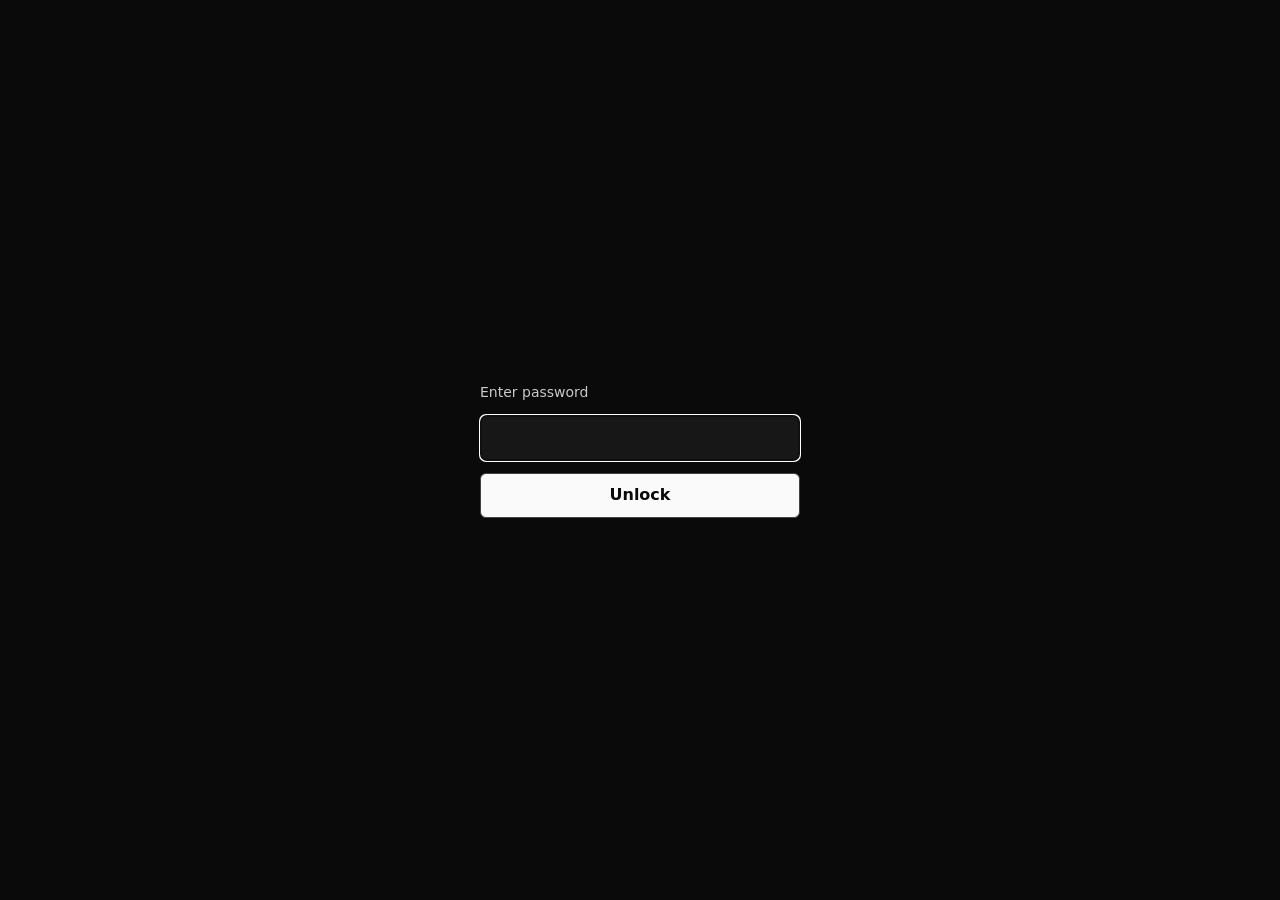
==== index.html @ ee1a4628 "Running version with all features" ====
<!doctype html>
<html lang="en">
  <head>
    <meta charset="UTF-8" />
    <meta name="viewport" content="width=device-width, initial-scale=1.0" />
    <title>FullSpecs — Compare Network Gear Specifications</title>
    <meta name="description" content="Search, browse and compare detailed specifications of Access Points and Routers from Cisco, Aruba, Juniper, Zyxel, Fortinet, Ubiquiti, Omada and more." />
    <meta name="author" content="FullSpecs" />

    <meta property="og:title" content="FullSpecs — Compare Network Gear Specifications" />
    <meta property="og:description" content="Side-by-side specification comparison for enterprise wireless and routing hardware." />
    <meta property="og:type" content="website" />

    <meta name="twitter:card" content="summary_large_image" />
    <script type="application/ld+json">
      {"@context":"https://schema.org","@type":"Organization","name":"FullSpecs","url":"/"}
    </script>
    <script type="module" crossorigin src="/assets/index-yS5Rav6q.js"></script>
    <link rel="stylesheet" crossorigin href="/assets/index-DMtB1wor.css">
  </head>

  <body>
    <div id="root"></div>
  </body>
</html>
---- assets/index-DMtB1wor.css ----
@import"https://fonts.googleapis.com/css2?family=Inter:wght@400;500;600;700&family=JetBrains+Mono:wght@400;500&display=swap";*,:before,:after{--tw-border-spacing-x: 0;--tw-border-spacing-y: 0;--tw-translate-x: 0;--tw-translate-y: 0;--tw-rotate: 0;--tw-skew-x: 0;--tw-skew-y: 0;--tw-scale-x: 1;--tw-scale-y: 1;--tw-pan-x: ;--tw-pan-y: ;--tw-pinch-zoom: ;--tw-scroll-snap-strictness: proximity;--tw-gradient-from-position: ;--tw-gradient-via-position: ;--tw-gradient-to-position: ;--tw-ordinal: ;--tw-slashed-zero: ;--tw-numeric-figure: ;--tw-numeric-spacing: ;--tw-numeric-fraction: ;--tw-ring-inset: ;--tw-ring-offset-width: 0px;--tw-ring-offset-color: #fff;--tw-ring-color: rgb(59 130 246 / .5);--tw-ring-offset-shadow: 0 0 #0000;--tw-ring-shadow: 0 0 #0000;--tw-shadow: 0 0 #0000;--tw-shadow-colored: 0 0 #0000;--tw-blur: ;--tw-brightness: ;--tw-contrast: ;--tw-grayscale: ;--tw-hue-rotate: ;--tw-invert: ;--tw-saturate: ;--tw-sepia: ;--tw-drop-shadow: ;--tw-backdrop-blur: ;--tw-backdrop-brightness: ;--tw-backdrop-contrast: ;--tw-backdrop-grayscale: ;--tw-backdrop-hue-rotate: ;--tw-backdrop-invert: ;--tw-backdrop-opacity: ;--tw-backdrop-saturate: ;--tw-backdrop-sepia: ;--tw-contain-size: ;--tw-contain-layout: ;--tw-contain-paint: ;--tw-contain-style: }::backdrop{--tw-border-spacing-x: 0;--tw-border-spacing-y: 0;--tw-translate-x: 0;--tw-translate-y: 0;--tw-rotate: 0;--tw-skew-x: 0;--tw-skew-y: 0;--tw-scale-x: 1;--tw-scale-y: 1;--tw-pan-x: ;--tw-pan-y: ;--tw-pinch-zoom: ;--tw-scroll-snap-strictness: proximity;--tw-gradient-from-position: ;--tw-gradient-via-position: ;--tw-gradient-to-position: ;--tw-ordinal: ;--tw-slashed-zero: ;--tw-numeric-figure: ;--tw-numeric-spacing: ;--tw-numeric-fraction: ;--tw-ring-inset: ;--tw-ring-offset-width: 0px;--tw-ring-offset-color: #fff;--tw-ring-color: rgb(59 130 246 / .5);--tw-ring-offset-shadow: 0 0 #0000;--tw-ring-shadow: 0 0 #0000;--tw-shadow: 0 0 #0000;--tw-shadow-colored: 0 0 #0000;--tw-blur: ;--tw-brightness: ;--tw-contrast: ;--tw-grayscale: ;--tw-hue-rotate: ;--tw-invert: ;--tw-saturate: ;--tw-sepia: ;--tw-drop-shadow: ;--tw-backdrop-blur: ;--tw-backdrop-brightness: ;--tw-backdrop-contrast: ;--tw-backdrop-grayscale: ;--tw-backdrop-hue-rotate: ;--tw-backdrop-invert: ;--tw-backdrop-opacity: ;--tw-backdrop-saturate: ;--tw-backdrop-sepia: ;--tw-contain-size: ;--tw-contain-layout: ;--tw-contain-paint: ;--tw-contain-style: }*,:before,:after{box-sizing:border-box;border-width:0;border-style:solid;border-color:#e5e7eb}:before,:after{--tw-content: ""}html,:host{line-height:1.5;-webkit-text-size-adjust:100%;-moz-tab-size:4;-o-tab-size:4;tab-size:4;font-family:ui-sans-serif,system-ui,sans-serif,"Apple Color Emoji","Segoe UI Emoji",Segoe UI Symbol,"Noto Color Emoji";font-feature-settings:normal;font-variation-settings:normal;-webkit-tap-highlight-color:transparent}body{margin:0;line-height:inherit}hr{height:0;color:inherit;border-top-width:1px}abbr:where([title]){-webkit-text-decoration:underline dotted;text-decoration:underline dotted}h1,h2,h3,h4,h5,h6{font-size:inherit;font-weight:inherit}a{color:inherit;text-decoration:inherit}b,strong{font-weight:bolder}code,kbd,samp,pre{font-family:ui-monospace,SFMono-Regular,Menlo,Monaco,Consolas,Liberation Mono,Courier New,monospace;font-feature-settings:normal;font-variation-settings:normal;font-size:1em}small{font-size:80%}sub,sup{font-size:75%;line-height:0;position:relative;vertical-align:baseline}sub{bottom:-.25em}sup{top:-.5em}table{text-indent:0;border-color:inherit;border-collapse:collapse}button,input,optgroup,select,textarea{font-family:inherit;font-feature-settings:inherit;font-variation-settings:inherit;font-size:100%;font-weight:inherit;line-height:inherit;letter-spacing:inherit;color:inherit;margin:0;padding:0}button,select{text-transform:none}button,input:where([type=button]),input:where([type=reset]),input:where([type=submit]){-webkit-appearance:button;background-color:transparent;background-image:none}:-moz-focusring{outline:auto}:-moz-ui-invalid{box-shadow:none}progress{vertical-align:baseline}::-webkit-inner-spin-button,::-webkit-outer-spin-button{height:auto}[type=search]{-webkit-appearance:textfield;outline-offset:-2px}::-webkit-search-decoration{-webkit-appearance:none}::-webkit-file-upload-button{-webkit-appearance:button;font:inherit}summary{display:list-item}blockquote,dl,dd,h1,h2,h3,h4,h5,h6,hr,figure,p,pre{margin:0}fieldset{margin:0;padding:0}legend{padding:0}ol,ul,menu{list-style:none;margin:0;padding:0}dialog{padding:0}textarea{resize:vertical}input::-moz-placeholder,textarea::-moz-placeholder{opacity:1;color:#9ca3af}input::placeholder,textarea::placeholder{opacity:1;color:#9ca3af}button,[role=button]{cursor:pointer}:disabled{cursor:default}img,svg,video,canvas,audio,iframe,embed,object{display:block;vertical-align:middle}img,video{max-width:100%;height:auto}[hidden]:where(:not([hidden=until-found])){display:none}:root{--background: 0 0% 100%;--foreground: 222 20% 12%;--card: 0 0% 100%;--card-foreground: 222 20% 12%;--popover: 0 0% 100%;--popover-foreground: 222 20% 12%;--primary: 222 25% 14%;--primary-foreground: 0 0% 100%;--secondary: 220 14% 96%;--secondary-foreground: 222 25% 14%;--muted: 220 14% 96%;--muted-foreground: 220 9% 46%;--accent: 217 91% 60%;--accent-foreground: 0 0% 100%;--success: 152 65% 38%;--warning: 38 92% 50%;--destructive: 0 72% 51%;--destructive-foreground: 0 0% 100%;--border: 220 13% 91%;--input: 220 13% 91%;--ring: 217 91% 60%;--radius: .625rem;--sidebar-background: 0 0% 98%;--sidebar-foreground: 240 5.3% 26.1%;--sidebar-primary: 240 5.9% 10%;--sidebar-primary-foreground: 0 0% 98%;--sidebar-accent: 240 4.8% 95.9%;--sidebar-accent-foreground: 240 5.9% 10%;--sidebar-border: 220 13% 91%;--sidebar-ring: 217 91% 60%}.dark{--background: 222 25% 7%;--foreground: 210 20% 96%;--card: 222 22% 10%;--card-foreground: 210 20% 96%;--popover: 222 22% 10%;--popover-foreground: 210 20% 96%;--primary: 210 20% 96%;--primary-foreground: 222 25% 14%;--secondary: 222 18% 14%;--secondary-foreground: 210 20% 96%;--muted: 222 18% 14%;--muted-foreground: 220 9% 64%;--accent: 217 91% 60%;--accent-foreground: 0 0% 100%;--destructive: 0 62% 45%;--destructive-foreground: 210 20% 96%;--border: 222 18% 18%;--input: 222 18% 18%;--ring: 217 91% 60%;--sidebar-background: 222 22% 10%;--sidebar-foreground: 210 20% 96%;--sidebar-primary: 217 91% 60%;--sidebar-primary-foreground: 0 0% 100%;--sidebar-accent: 222 18% 14%;--sidebar-accent-foreground: 210 20% 96%;--sidebar-border: 222 18% 18%;--sidebar-ring: 217 91% 60%}*{border-color:hsl(var(--border))}html{font-family:Inter,system-ui,-apple-system,sans-serif;-webkit-font-smoothing:antialiased;text-rendering:optimizeLegibility}body{background-color:hsl(var(--background));color:hsl(var(--foreground));font-feature-settings:"cv02","cv03","cv04","cv11"}code,.font-mono{font-family:JetBrains Mono,ui-monospace,SFMono-Regular,monospace}[dir=rtl] .rtl-flip{transform:scaleX(-1)}.sr-only{position:absolute;width:1px;height:1px;padding:0;margin:-1px;overflow:hidden;clip:rect(0,0,0,0);white-space:nowrap;border-width:0}.pointer-events-none{pointer-events:none}.pointer-events-auto{pointer-events:auto}.visible{visibility:visible}.invisible{visibility:hidden}.static{position:static}.fixed{position:fixed}.absolute{position:absolute}.relative{position:relative}.sticky{position:sticky}.inset-0{top:0;right:0;bottom:0;left:0}.inset-x-0{left:0;right:0}.inset-y-0{top:0;bottom:0}.-bottom-12{bottom:-3rem}.-end-1{inset-inline-end:-.25rem}.-left-12{left:-3rem}.-right-12{right:-3rem}.-top-1{top:-.25rem}.-top-12{top:-3rem}.bottom-0{bottom:0}.end-2{inset-inline-end:.5rem}.left-0{left:0}.left-1{left:.25rem}.left-1\/2{left:50%}.left-2{left:.5rem}.left-\[50\%\]{left:50%}.right-0{right:0}.right-1{right:.25rem}.right-2{right:.5rem}.right-3{right:.75rem}.right-4{right:1rem}.start-0{inset-inline-start:0px}.start-3{inset-inline-start:.75rem}.top-0{top:0}.top-1\.5{top:.375rem}.top-1\/2{top:50%}.top-2{top:.5rem}.top-3\.5{top:.875rem}.top-4{top:1rem}.top-\[1px\]{top:1px}.top-\[50\%\]{top:50%}.top-\[60\%\]{top:60%}.top-full{top:100%}.z-10{z-index:10}.z-20{z-index:20}.z-30{z-index:30}.z-40{z-index:40}.z-50{z-index:50}.z-\[100\]{z-index:100}.z-\[1\]{z-index:1}.-mx-1{margin-left:-.25rem;margin-right:-.25rem}.mx-2{margin-left:.5rem;margin-right:.5rem}.mx-3\.5{margin-left:.875rem;margin-right:.875rem}.mx-auto{margin-left:auto;margin-right:auto}.my-0\.5{margin-top:.125rem;margin-bottom:.125rem}.my-1{margin-top:.25rem;margin-bottom:.25rem}.-ml-4{margin-left:-1rem}.-mt-4{margin-top:-1rem}.mb-1{margin-bottom:.25rem}.mb-2{margin-bottom:.5rem}.mb-6{margin-bottom:1.5rem}.mb-8{margin-bottom:2rem}.me-2{margin-inline-end:.5rem}.ml-1{margin-left:.25rem}.ml-auto{margin-left:auto}.mr-2{margin-right:.5rem}.ms-1{margin-inline-start:.25rem}.ms-2{margin-inline-start:.5rem}.ms-4{margin-inline-start:1rem}.ms-auto{margin-inline-start:auto}.mt-0\.5{margin-top:.125rem}.mt-1{margin-top:.25rem}.mt-1\.5{margin-top:.375rem}.mt-10{margin-top:2.5rem}.mt-16{margin-top:4rem}.mt-2{margin-top:.5rem}.mt-24{margin-top:6rem}.mt-3{margin-top:.75rem}.mt-4{margin-top:1rem}.mt-5{margin-top:1.25rem}.mt-6{margin-top:1.5rem}.mt-8{margin-top:2rem}.mt-auto{margin-top:auto}.line-clamp-1{overflow:hidden;display:-webkit-box;-webkit-box-orient:vertical;-webkit-line-clamp:1}.line-clamp-2{overflow:hidden;display:-webkit-box;-webkit-box-orient:vertical;-webkit-line-clamp:2}.block{display:block}.flex{display:flex}.inline-flex{display:inline-flex}.table{display:table}.grid{display:grid}.hidden{display:none}.aspect-\[4\/3\]{aspect-ratio:4/3}.aspect-square{aspect-ratio:1 / 1}.aspect-video{aspect-ratio:16 / 9}.size-4{width:1rem;height:1rem}.h-1\.5{height:.375rem}.h-10{height:2.5rem}.h-11{height:2.75rem}.h-12{height:3rem}.h-16{height:4rem}.h-2{height:.5rem}.h-2\.5{height:.625rem}.h-24{height:6rem}.h-3{height:.75rem}.h-3\.5{height:.875rem}.h-4{height:1rem}.h-5{height:1.25rem}.h-6{height:1.5rem}.h-7{height:1.75rem}.h-8{height:2rem}.h-9{height:2.25rem}.h-96{height:24rem}.h-\[1px\]{height:1px}.h-\[90vh\]{height:90vh}.h-\[var\(--radix-navigation-menu-viewport-height\)\]{height:var(--radix-navigation-menu-viewport-height)}.h-\[var\(--radix-select-trigger-height\)\]{height:var(--radix-select-trigger-height)}.h-auto{height:auto}.h-full{height:100%}.h-px{height:1px}.h-svh{height:100svh}.max-h-96{max-height:24rem}.max-h-\[300px\]{max-height:300px}.max-h-screen{max-height:100vh}.min-h-0{min-height:0px}.min-h-\[80px\]{min-height:80px}.min-h-dvh{min-height:100dvh}.min-h-svh{min-height:100svh}.w-0{width:0px}.w-1{width:.25rem}.w-10{width:2.5rem}.w-11{width:2.75rem}.w-12{width:3rem}.w-16{width:4rem}.w-2{width:.5rem}.w-2\.5{width:.625rem}.w-3{width:.75rem}.w-3\.5{width:.875rem}.w-3\/4{width:75%}.w-32{width:8rem}.w-4{width:1rem}.w-48{width:12rem}.w-5{width:1.25rem}.w-6{width:1.5rem}.w-64{width:16rem}.w-7{width:1.75rem}.w-72{width:18rem}.w-8{width:2rem}.w-9{width:2.25rem}.w-\[--sidebar-width\]{width:var(--sidebar-width)}.w-\[100px\]{width:100px}.w-\[1px\]{width:1px}.w-auto{width:auto}.w-full{width:100%}.w-max{width:-moz-max-content;width:max-content}.w-px{width:1px}.min-w-0{min-width:0px}.min-w-4{min-width:1rem}.min-w-5{min-width:1.25rem}.min-w-\[12rem\]{min-width:12rem}.min-w-\[180px\]{min-width:180px}.min-w-\[200px\]{min-width:200px}.min-w-\[640px\]{min-width:640px}.min-w-\[8rem\]{min-width:8rem}.min-w-\[var\(--radix-select-trigger-width\)\]{min-width:var(--radix-select-trigger-width)}.max-w-2xl{max-width:42rem}.max-w-3xl{max-width:48rem}.max-w-\[--skeleton-width\]{max-width:var(--skeleton-width)}.max-w-\[140px\]{max-width:140px}.max-w-lg{max-width:32rem}.max-w-max{max-width:-moz-max-content;max-width:max-content}.max-w-sm{max-width:24rem}.max-w-xl{max-width:36rem}.flex-1{flex:1 1 0%}.shrink-0{flex-shrink:0}.grow{flex-grow:1}.grow-0{flex-grow:0}.basis-full{flex-basis:100%}.caption-bottom{caption-side:bottom}.border-collapse{border-collapse:collapse}.-translate-x-1\/2{--tw-translate-x: -50%;transform:translate(var(--tw-translate-x),var(--tw-translate-y)) rotate(var(--tw-rotate)) skew(var(--tw-skew-x)) skewY(var(--tw-skew-y)) scaleX(var(--tw-scale-x)) scaleY(var(--tw-scale-y))}.-translate-x-px{--tw-translate-x: -1px;transform:translate(var(--tw-translate-x),var(--tw-translate-y)) rotate(var(--tw-rotate)) skew(var(--tw-skew-x)) skewY(var(--tw-skew-y)) scaleX(var(--tw-scale-x)) scaleY(var(--tw-scale-y))}.-translate-y-1\/2{--tw-translate-y: -50%;transform:translate(var(--tw-translate-x),var(--tw-translate-y)) rotate(var(--tw-rotate)) skew(var(--tw-skew-x)) skewY(var(--tw-skew-y)) scaleX(var(--tw-scale-x)) scaleY(var(--tw-scale-y))}.translate-x-\[-50\%\]{--tw-translate-x: -50%;transform:translate(var(--tw-translate-x),var(--tw-translate-y)) rotate(var(--tw-rotate)) skew(var(--tw-skew-x)) skewY(var(--tw-skew-y)) scaleX(var(--tw-scale-x)) scaleY(var(--tw-scale-y))}.translate-x-px{--tw-translate-x: 1px;transform:translate(var(--tw-translate-x),var(--tw-translate-y)) rotate(var(--tw-rotate)) skew(var(--tw-skew-x)) skewY(var(--tw-skew-y)) scaleX(var(--tw-scale-x)) scaleY(var(--tw-scale-y))}.translate-y-\[-50\%\]{--tw-translate-y: -50%;transform:translate(var(--tw-translate-x),var(--tw-translate-y)) rotate(var(--tw-rotate)) skew(var(--tw-skew-x)) skewY(var(--tw-skew-y)) scaleX(var(--tw-scale-x)) scaleY(var(--tw-scale-y))}.rotate-45{--tw-rotate: 45deg;transform:translate(var(--tw-translate-x),var(--tw-translate-y)) rotate(var(--tw-rotate)) skew(var(--tw-skew-x)) skewY(var(--tw-skew-y)) scaleX(var(--tw-scale-x)) scaleY(var(--tw-scale-y))}.rotate-90{--tw-rotate: 90deg;transform:translate(var(--tw-translate-x),var(--tw-translate-y)) rotate(var(--tw-rotate)) skew(var(--tw-skew-x)) skewY(var(--tw-skew-y)) scaleX(var(--tw-scale-x)) scaleY(var(--tw-scale-y))}.transform{transform:translate(var(--tw-translate-x),var(--tw-translate-y)) rotate(var(--tw-rotate)) skew(var(--tw-skew-x)) skewY(var(--tw-skew-y)) scaleX(var(--tw-scale-x)) scaleY(var(--tw-scale-y))}@keyframes pulse{50%{opacity:.5}}.animate-pulse{animation:pulse 2s cubic-bezier(.4,0,.6,1) infinite}.cursor-default{cursor:default}.cursor-pointer{cursor:pointer}.touch-none{touch-action:none}.select-none{-webkit-user-select:none;-moz-user-select:none;user-select:none}.resize{resize:both}.list-none{list-style-type:none}.grid-cols-1{grid-template-columns:repeat(1,minmax(0,1fr))}.grid-cols-2{grid-template-columns:repeat(2,minmax(0,1fr))}.flex-row{flex-direction:row}.flex-col{flex-direction:column}.flex-col-reverse{flex-direction:column-reverse}.flex-wrap{flex-wrap:wrap}.place-items-center{place-items:center}.items-start{align-items:flex-start}.items-end{align-items:flex-end}.items-center{align-items:center}.items-stretch{align-items:stretch}.justify-center{justify-content:center}.justify-between{justify-content:space-between}.gap-1{gap:.25rem}.gap-1\.5{gap:.375rem}.gap-2{gap:.5rem}.gap-3{gap:.75rem}.gap-4{gap:1rem}.gap-8{gap:2rem}.gap-x-6{-moz-column-gap:1.5rem;column-gap:1.5rem}.gap-y-2{row-gap:.5rem}.space-x-1>:not([hidden])~:not([hidden]){--tw-space-x-reverse: 0;margin-right:calc(.25rem * var(--tw-space-x-reverse));margin-left:calc(.25rem * calc(1 - var(--tw-space-x-reverse)))}.space-x-4>:not([hidden])~:not([hidden]){--tw-space-x-reverse: 0;margin-right:calc(1rem * var(--tw-space-x-reverse));margin-left:calc(1rem * calc(1 - var(--tw-space-x-reverse)))}.space-y-1>:not([hidden])~:not([hidden]){--tw-space-y-reverse: 0;margin-top:calc(.25rem * calc(1 - var(--tw-space-y-reverse)));margin-bottom:calc(.25rem * var(--tw-space-y-reverse))}.space-y-1\.5>:not([hidden])~:not([hidden]){--tw-space-y-reverse: 0;margin-top:calc(.375rem * calc(1 - var(--tw-space-y-reverse)));margin-bottom:calc(.375rem * var(--tw-space-y-reverse))}.space-y-10>:not([hidden])~:not([hidden]){--tw-space-y-reverse: 0;margin-top:calc(2.5rem * calc(1 - var(--tw-space-y-reverse)));margin-bottom:calc(2.5rem * var(--tw-space-y-reverse))}.space-y-2>:not([hidden])~:not([hidden]){--tw-space-y-reverse: 0;margin-top:calc(.5rem * calc(1 - var(--tw-space-y-reverse)));margin-bottom:calc(.5rem * var(--tw-space-y-reverse))}.space-y-3>:not([hidden])~:not([hidden]){--tw-space-y-reverse: 0;margin-top:calc(.75rem * calc(1 - var(--tw-space-y-reverse)));margin-bottom:calc(.75rem * var(--tw-space-y-reverse))}.space-y-4>:not([hidden])~:not([hidden]){--tw-space-y-reverse: 0;margin-top:calc(1rem * calc(1 - var(--tw-space-y-reverse)));margin-bottom:calc(1rem * var(--tw-space-y-reverse))}.divide-y>:not([hidden])~:not([hidden]){--tw-divide-y-reverse: 0;border-top-width:calc(1px * calc(1 - var(--tw-divide-y-reverse)));border-bottom-width:calc(1px * var(--tw-divide-y-reverse))}.overflow-auto{overflow:auto}.overflow-hidden{overflow:hidden}.overflow-x-auto{overflow-x:auto}.overflow-y-auto{overflow-y:auto}.overflow-x-hidden{overflow-x:hidden}.truncate{overflow:hidden;text-overflow:ellipsis;white-space:nowrap}.whitespace-nowrap{white-space:nowrap}.break-words{overflow-wrap:break-word}.rounded{border-radius:.25rem}.rounded-\[2px\]{border-radius:2px}.rounded-\[inherit\]{border-radius:inherit}.rounded-full{border-radius:9999px}.rounded-lg{border-radius:var(--radius)}.rounded-md{border-radius:calc(var(--radius) - 2px)}.rounded-none{border-radius:0}.rounded-sm{border-radius:calc(var(--radius) - 4px)}.rounded-xl{border-radius:.75rem}.rounded-t-\[10px\]{border-top-left-radius:10px;border-top-right-radius:10px}.rounded-tl-sm{border-top-left-radius:calc(var(--radius) - 4px)}.border{border-width:1px}.border-2{border-width:2px}.border-\[1\.5px\]{border-width:1.5px}.border-y{border-top-width:1px;border-bottom-width:1px}.border-b{border-bottom-width:1px}.border-l{border-left-width:1px}.border-r{border-right-width:1px}.border-t{border-top-width:1px}.border-dashed{border-style:dashed}.border-\[--color-border\]{border-color:var(--color-border)}.border-accent\/40{border-color:hsl(var(--accent) / .4)}.border-border\/50{border-color:hsl(var(--border) / .5)}.border-destructive{border-color:hsl(var(--destructive))}.border-destructive\/50{border-color:hsl(var(--destructive) / .5)}.border-input{border-color:hsl(var(--input))}.border-primary{border-color:hsl(var(--primary))}.border-sidebar-border{border-color:hsl(var(--sidebar-border))}.border-transparent{border-color:transparent}.border-l-transparent{border-left-color:transparent}.border-t-transparent{border-top-color:transparent}.bg-\[--color-bg\]{background-color:var(--color-bg)}.bg-accent{background-color:hsl(var(--accent))}.bg-accent\/10{background-color:hsl(var(--accent) / .1)}.bg-background{background-color:hsl(var(--background))}.bg-background\/85{background-color:hsl(var(--background) / .85)}.bg-background\/95{background-color:hsl(var(--background) / .95)}.bg-black\/80{background-color:#000c}.bg-border{background-color:hsl(var(--border))}.bg-card{background-color:hsl(var(--card))}.bg-card\/50{background-color:hsl(var(--card) / .5)}.bg-destructive{background-color:hsl(var(--destructive))}.bg-foreground{background-color:hsl(var(--foreground))}.bg-muted{background-color:hsl(var(--muted))}.bg-muted\/20{background-color:hsl(var(--muted) / .2)}.bg-muted\/30{background-color:hsl(var(--muted) / .3)}.bg-muted\/50{background-color:hsl(var(--muted) / .5)}.bg-muted\/60{background-color:hsl(var(--muted) / .6)}.bg-popover{background-color:hsl(var(--popover))}.bg-primary{background-color:hsl(var(--primary))}.bg-secondary{background-color:hsl(var(--secondary))}.bg-sidebar{background-color:hsl(var(--sidebar-background))}.bg-sidebar-border{background-color:hsl(var(--sidebar-border))}.bg-transparent{background-color:transparent}.fill-current{fill:currentColor}.fill-destructive{fill:hsl(var(--destructive))}.fill-foreground{fill:hsl(var(--foreground))}.object-cover{-o-object-fit:cover;object-fit:cover}.p-0{padding:0}.p-0\.5{padding:.125rem}.p-1{padding:.25rem}.p-1\.5{padding:.375rem}.p-2{padding:.5rem}.p-3{padding:.75rem}.p-4{padding:1rem}.p-6{padding:1.5rem}.p-\[1px\]{padding:1px}.px-1{padding-left:.25rem;padding-right:.25rem}.px-2{padding-left:.5rem;padding-right:.5rem}.px-2\.5{padding-left:.625rem;padding-right:.625rem}.px-3{padding-left:.75rem;padding-right:.75rem}.px-4{padding-left:1rem;padding-right:1rem}.px-5{padding-left:1.25rem;padding-right:1.25rem}.px-8{padding-left:2rem;padding-right:2rem}.py-0\.5{padding-top:.125rem;padding-bottom:.125rem}.py-1{padding-top:.25rem;padding-bottom:.25rem}.py-1\.5{padding-top:.375rem;padding-bottom:.375rem}.py-12{padding-top:3rem;padding-bottom:3rem}.py-16{padding-top:4rem;padding-bottom:4rem}.py-2{padding-top:.5rem;padding-bottom:.5rem}.py-20{padding-top:5rem;padding-bottom:5rem}.py-24{padding-top:6rem;padding-bottom:6rem}.py-3{padding-top:.75rem;padding-bottom:.75rem}.py-4{padding-top:1rem;padding-bottom:1rem}.py-6{padding-top:1.5rem;padding-bottom:1.5rem}.py-8{padding-top:2rem;padding-bottom:2rem}.pb-3{padding-bottom:.75rem}.pb-4{padding-bottom:1rem}.pe-2{padding-inline-end:.5rem}.pl-2\.5{padding-left:.625rem}.pl-4{padding-left:1rem}.pl-8{padding-left:2rem}.pr-2{padding-right:.5rem}.pr-2\.5{padding-right:.625rem}.pr-8{padding-right:2rem}.ps-9{padding-inline-start:2.25rem}.pt-0{padding-top:0}.pt-1{padding-top:.25rem}.pt-3{padding-top:.75rem}.pt-4{padding-top:1rem}.text-left{text-align:left}.text-center{text-align:center}.text-start{text-align:start}.text-end{text-align:end}.align-top{vertical-align:top}.align-middle{vertical-align:middle}.font-mono{font-family:ui-monospace,SFMono-Regular,Menlo,Monaco,Consolas,Liberation Mono,Courier New,monospace}.text-2xl{font-size:1.5rem;line-height:2rem}.text-3xl{font-size:1.875rem;line-height:2.25rem}.text-4xl{font-size:2.25rem;line-height:2.5rem}.text-5xl{font-size:3rem;line-height:1}.text-\[0\.8rem\]{font-size:.8rem}.text-\[10px\]{font-size:10px}.text-\[11px\]{font-size:11px}.text-base{font-size:1rem;line-height:1.5rem}.text-lg{font-size:1.125rem;line-height:1.75rem}.text-sm{font-size:.875rem;line-height:1.25rem}.text-xl{font-size:1.25rem;line-height:1.75rem}.text-xs{font-size:.75rem;line-height:1rem}.font-bold{font-weight:700}.font-medium{font-weight:500}.font-normal{font-weight:400}.font-semibold{font-weight:600}.uppercase{text-transform:uppercase}.capitalize{text-transform:capitalize}.tabular-nums{--tw-numeric-spacing: tabular-nums;font-variant-numeric:var(--tw-ordinal) var(--tw-slashed-zero) var(--tw-numeric-figure) var(--tw-numeric-spacing) var(--tw-numeric-fraction)}.leading-none{line-height:1}.leading-relaxed{line-height:1.625}.tracking-tight{letter-spacing:-.025em}.tracking-wide{letter-spacing:.025em}.tracking-widest{letter-spacing:.1em}.text-accent{color:hsl(var(--accent))}.text-accent-foreground{color:hsl(var(--accent-foreground))}.text-card-foreground{color:hsl(var(--card-foreground))}.text-current{color:currentColor}.text-destructive{color:hsl(var(--destructive))}.text-destructive-foreground{color:hsl(var(--destructive-foreground))}.text-foreground{color:hsl(var(--foreground))}.text-foreground\/50{color:hsl(var(--foreground) / .5)}.text-muted{color:hsl(var(--muted))}.text-muted-foreground{color:hsl(var(--muted-foreground))}.text-popover-foreground{color:hsl(var(--popover-foreground))}.text-primary{color:hsl(var(--primary))}.text-primary-foreground{color:hsl(var(--primary-foreground))}.text-secondary-foreground{color:hsl(var(--secondary-foreground))}.text-sidebar-foreground{color:hsl(var(--sidebar-foreground))}.text-sidebar-foreground\/70{color:hsl(var(--sidebar-foreground) / .7)}.underline-offset-4{text-underline-offset:4px}.opacity-0{opacity:0}.opacity-50{opacity:.5}.opacity-60{opacity:.6}.opacity-70{opacity:.7}.opacity-90{opacity:.9}.shadow-\[0_-4px_24px_-12px_rgba\(0\,0\,0\,0\.2\)\]{--tw-shadow: 0 -4px 24px -12px rgba(0,0,0,.2);--tw-shadow-colored: 0 -4px 24px -12px var(--tw-shadow-color);box-shadow:var(--tw-ring-offset-shadow, 0 0 #0000),var(--tw-ring-shadow, 0 0 #0000),var(--tw-shadow)}.shadow-\[0_0_0_1px_hsl\(var\(--sidebar-border\)\)\]{--tw-shadow: 0 0 0 1px hsl(var(--sidebar-border));--tw-shadow-colored: 0 0 0 1px var(--tw-shadow-color);box-shadow:var(--tw-ring-offset-shadow, 0 0 #0000),var(--tw-ring-shadow, 0 0 #0000),var(--tw-shadow)}.shadow-lg{--tw-shadow: 0 10px 15px -3px rgb(0 0 0 / .1), 0 4px 6px -4px rgb(0 0 0 / .1);--tw-shadow-colored: 0 10px 15px -3px var(--tw-shadow-color), 0 4px 6px -4px var(--tw-shadow-color);box-shadow:var(--tw-ring-offset-shadow, 0 0 #0000),var(--tw-ring-shadow, 0 0 #0000),var(--tw-shadow)}.shadow-md{--tw-shadow: 0 4px 6px -1px rgb(0 0 0 / .1), 0 2px 4px -2px rgb(0 0 0 / .1);--tw-shadow-colored: 0 4px 6px -1px var(--tw-shadow-color), 0 2px 4px -2px var(--tw-shadow-color);box-shadow:var(--tw-ring-offset-shadow, 0 0 #0000),var(--tw-ring-shadow, 0 0 #0000),var(--tw-shadow)}.shadow-none{--tw-shadow: 0 0 #0000;--tw-shadow-colored: 0 0 #0000;box-shadow:var(--tw-ring-offset-shadow, 0 0 #0000),var(--tw-ring-shadow, 0 0 #0000),var(--tw-shadow)}.shadow-sm{--tw-shadow: 0 1px 2px 0 rgb(0 0 0 / .05);--tw-shadow-colored: 0 1px 2px 0 var(--tw-shadow-color);box-shadow:var(--tw-ring-offset-shadow, 0 0 #0000),var(--tw-ring-shadow, 0 0 #0000),var(--tw-shadow)}.shadow-xl{--tw-shadow: 0 20px 25px -5px rgb(0 0 0 / .1), 0 8px 10px -6px rgb(0 0 0 / .1);--tw-shadow-colored: 0 20px 25px -5px var(--tw-shadow-color), 0 8px 10px -6px var(--tw-shadow-color);box-shadow:var(--tw-ring-offset-shadow, 0 0 #0000),var(--tw-ring-shadow, 0 0 #0000),var(--tw-shadow)}.outline-none{outline:2px solid transparent;outline-offset:2px}.outline{outline-style:solid}.ring-0{--tw-ring-offset-shadow: var(--tw-ring-inset) 0 0 0 var(--tw-ring-offset-width) var(--tw-ring-offset-color);--tw-ring-shadow: var(--tw-ring-inset) 0 0 0 calc(0px + var(--tw-ring-offset-width)) var(--tw-ring-color);box-shadow:var(--tw-ring-offset-shadow),var(--tw-ring-shadow),var(--tw-shadow, 0 0 #0000)}.ring-2{--tw-ring-offset-shadow: var(--tw-ring-inset) 0 0 0 var(--tw-ring-offset-width) var(--tw-ring-offset-color);--tw-ring-shadow: var(--tw-ring-inset) 0 0 0 calc(2px + var(--tw-ring-offset-width)) var(--tw-ring-color);box-shadow:var(--tw-ring-offset-shadow),var(--tw-ring-shadow),var(--tw-shadow, 0 0 #0000)}.ring-ring{--tw-ring-color: hsl(var(--ring))}.ring-sidebar-ring{--tw-ring-color: hsl(var(--sidebar-ring))}.ring-offset-background{--tw-ring-offset-color: hsl(var(--background))}.filter{filter:var(--tw-blur) var(--tw-brightness) var(--tw-contrast) var(--tw-grayscale) var(--tw-hue-rotate) var(--tw-invert) var(--tw-saturate) var(--tw-sepia) var(--tw-drop-shadow)}.backdrop-blur{--tw-backdrop-blur: blur(8px);-webkit-backdrop-filter:var(--tw-backdrop-blur) var(--tw-backdrop-brightness) var(--tw-backdrop-contrast) var(--tw-backdrop-grayscale) var(--tw-backdrop-hue-rotate) var(--tw-backdrop-invert) var(--tw-backdrop-opacity) var(--tw-backdrop-saturate) var(--tw-backdrop-sepia);backdrop-filter:var(--tw-backdrop-blur) var(--tw-backdrop-brightness) var(--tw-backdrop-contrast) var(--tw-backdrop-grayscale) var(--tw-backdrop-hue-rotate) var(--tw-backdrop-invert) var(--tw-backdrop-opacity) var(--tw-backdrop-saturate) var(--tw-backdrop-sepia)}.backdrop-filter{-webkit-backdrop-filter:var(--tw-backdrop-blur) var(--tw-backdrop-brightness) var(--tw-backdrop-contrast) var(--tw-backdrop-grayscale) var(--tw-backdrop-hue-rotate) var(--tw-backdrop-invert) var(--tw-backdrop-opacity) var(--tw-backdrop-saturate) var(--tw-backdrop-sepia);backdrop-filter:var(--tw-backdrop-blur) var(--tw-backdrop-brightness) var(--tw-backdrop-contrast) var(--tw-backdrop-grayscale) var(--tw-backdrop-hue-rotate) var(--tw-backdrop-invert) var(--tw-backdrop-opacity) var(--tw-backdrop-saturate) var(--tw-backdrop-sepia)}.transition{transition-property:color,background-color,border-color,text-decoration-color,fill,stroke,opacity,box-shadow,transform,filter,backdrop-filter;transition-timing-function:cubic-bezier(.4,0,.2,1);transition-duration:.15s}.transition-\[left\,right\,width\]{transition-property:left,right,width;transition-timing-function:cubic-bezier(.4,0,.2,1);transition-duration:.15s}.transition-\[margin\,opa\]{transition-property:margin,opa;transition-timing-function:cubic-bezier(.4,0,.2,1);transition-duration:.15s}.transition-\[width\,height\,padding\]{transition-property:width,height,padding;transition-timing-function:cubic-bezier(.4,0,.2,1);transition-duration:.15s}.transition-\[width\]{transition-property:width;transition-timing-function:cubic-bezier(.4,0,.2,1);transition-duration:.15s}.transition-all{transition-property:all;transition-timing-function:cubic-bezier(.4,0,.2,1);transition-duration:.15s}.transition-colors{transition-property:color,background-color,border-color,text-decoration-color,fill,stroke;transition-timing-function:cubic-bezier(.4,0,.2,1);transition-duration:.15s}.transition-opacity{transition-property:opacity;transition-timing-function:cubic-bezier(.4,0,.2,1);transition-duration:.15s}.transition-transform{transition-property:transform;transition-timing-function:cubic-bezier(.4,0,.2,1);transition-duration:.15s}.duration-1000{transition-duration:1s}.duration-200{transition-duration:.2s}.ease-in-out{transition-timing-function:cubic-bezier(.4,0,.2,1)}.ease-linear{transition-timing-function:linear}@keyframes enter{0%{opacity:var(--tw-enter-opacity, 1);transform:translate3d(var(--tw-enter-translate-x, 0),var(--tw-enter-translate-y, 0),0) scale3d(var(--tw-enter-scale, 1),var(--tw-enter-scale, 1),var(--tw-enter-scale, 1)) rotate(var(--tw-enter-rotate, 0))}}@keyframes exit{to{opacity:var(--tw-exit-opacity, 1);transform:translate3d(var(--tw-exit-translate-x, 0),var(--tw-exit-translate-y, 0),0) scale3d(var(--tw-exit-scale, 1),var(--tw-exit-scale, 1),var(--tw-exit-scale, 1)) rotate(var(--tw-exit-rotate, 0))}}.animate-in{animation-name:enter;animation-duration:.15s;--tw-enter-opacity: initial;--tw-enter-scale: initial;--tw-enter-rotate: initial;--tw-enter-translate-x: initial;--tw-enter-translate-y: initial}.fade-in-0{--tw-enter-opacity: 0}.fade-in-80{--tw-enter-opacity: .8}.zoom-in-95{--tw-enter-scale: .95}.duration-1000{animation-duration:1s}.duration-200{animation-duration:.2s}.ease-in-out{animation-timing-function:cubic-bezier(.4,0,.2,1)}.ease-linear{animation-timing-function:linear}.container-page{margin-left:auto;margin-right:auto;width:100%;max-width:80rem;padding-left:1rem;padding-right:1rem}@media (min-width: 640px){.container-page{padding-left:1.5rem;padding-right:1.5rem}}@media (min-width: 1024px){.container-page{padding-left:2rem;padding-right:2rem}}.file\:border-0::file-selector-button{border-width:0px}.file\:bg-transparent::file-selector-button{background-color:transparent}.file\:text-sm::file-selector-button{font-size:.875rem;line-height:1.25rem}.file\:font-medium::file-selector-button{font-weight:500}.file\:text-foreground::file-selector-button{color:hsl(var(--foreground))}.placeholder\:text-muted-foreground::-moz-placeholder{color:hsl(var(--muted-foreground))}.placeholder\:text-muted-foreground::placeholder{color:hsl(var(--muted-foreground))}.after\:absolute:after{content:var(--tw-content);position:absolute}.after\:-inset-2:after{content:var(--tw-content);top:-.5rem;right:-.5rem;bottom:-.5rem;left:-.5rem}.after\:inset-y-0:after{content:var(--tw-content);top:0;bottom:0}.after\:left-1\/2:after{content:var(--tw-content);left:50%}.after\:w-1:after{content:var(--tw-content);width:.25rem}.after\:w-\[2px\]:after{content:var(--tw-content);width:2px}.after\:-translate-x-1\/2:after{content:var(--tw-content);--tw-translate-x: -50%;transform:translate(var(--tw-translate-x),var(--tw-translate-y)) rotate(var(--tw-rotate)) skew(var(--tw-skew-x)) skewY(var(--tw-skew-y)) scaleX(var(--tw-scale-x)) scaleY(var(--tw-scale-y))}.first\:rounded-l-md:first-child{border-top-left-radius:calc(var(--radius) - 2px);border-bottom-left-radius:calc(var(--radius) - 2px)}.first\:border-l:first-child{border-left-width:1px}.last\:rounded-r-md:last-child{border-top-right-radius:calc(var(--radius) - 2px);border-bottom-right-radius:calc(var(--radius) - 2px)}.focus-within\:relative:focus-within{position:relative}.focus-within\:z-20:focus-within{z-index:20}.hover\:border-foreground\/20:hover{border-color:hsl(var(--foreground) / .2)}.hover\:bg-accent:hover{background-color:hsl(var(--accent))}.hover\:bg-destructive\/80:hover{background-color:hsl(var(--destructive) / .8)}.hover\:bg-destructive\/90:hover{background-color:hsl(var(--destructive) / .9)}.hover\:bg-muted:hover{background-color:hsl(var(--muted))}.hover\:bg-muted\/50:hover{background-color:hsl(var(--muted) / .5)}.hover\:bg-primary:hover{background-color:hsl(var(--primary))}.hover\:bg-primary\/80:hover{background-color:hsl(var(--primary) / .8)}.hover\:bg-primary\/90:hover{background-color:hsl(var(--primary) / .9)}.hover\:bg-secondary:hover{background-color:hsl(var(--secondary))}.hover\:bg-secondary\/80:hover{background-color:hsl(var(--secondary) / .8)}.hover\:bg-sidebar-accent:hover{background-color:hsl(var(--sidebar-accent))}.hover\:text-accent-foreground:hover{color:hsl(var(--accent-foreground))}.hover\:text-foreground:hover{color:hsl(var(--foreground))}.hover\:text-muted-foreground:hover{color:hsl(var(--muted-foreground))}.hover\:text-primary-foreground:hover{color:hsl(var(--primary-foreground))}.hover\:text-sidebar-accent-foreground:hover{color:hsl(var(--sidebar-accent-foreground))}.hover\:underline:hover{text-decoration-line:underline}.hover\:opacity-100:hover{opacity:1}.hover\:shadow-\[0_0_0_1px_hsl\(var\(--sidebar-accent\)\)\]:hover{--tw-shadow: 0 0 0 1px hsl(var(--sidebar-accent));--tw-shadow-colored: 0 0 0 1px var(--tw-shadow-color);box-shadow:var(--tw-ring-offset-shadow, 0 0 #0000),var(--tw-ring-shadow, 0 0 #0000),var(--tw-shadow)}.hover\:shadow-md:hover{--tw-shadow: 0 4px 6px -1px rgb(0 0 0 / .1), 0 2px 4px -2px rgb(0 0 0 / .1);--tw-shadow-colored: 0 4px 6px -1px var(--tw-shadow-color), 0 2px 4px -2px var(--tw-shadow-color);box-shadow:var(--tw-ring-offset-shadow, 0 0 #0000),var(--tw-ring-shadow, 0 0 #0000),var(--tw-shadow)}.hover\:after\:bg-sidebar-border:hover:after{content:var(--tw-content);background-color:hsl(var(--sidebar-border))}.focus\:not-sr-only:focus{position:static;width:auto;height:auto;padding:0;margin:0;overflow:visible;clip:auto;white-space:normal}.focus\:fixed:focus{position:fixed}.focus\:start-4:focus{inset-inline-start:1rem}.focus\:top-4:focus{top:1rem}.focus\:z-50:focus{z-index:50}.focus\:rounded-md:focus{border-radius:calc(var(--radius) - 2px)}.focus\:bg-accent:focus{background-color:hsl(var(--accent))}.focus\:bg-primary:focus{background-color:hsl(var(--primary))}.focus\:px-4:focus{padding-left:1rem;padding-right:1rem}.focus\:py-2:focus{padding-top:.5rem;padding-bottom:.5rem}.focus\:text-accent-foreground:focus{color:hsl(var(--accent-foreground))}.focus\:text-primary-foreground:focus{color:hsl(var(--primary-foreground))}.focus\:opacity-100:focus{opacity:1}.focus\:shadow-lg:focus{--tw-shadow: 0 10px 15px -3px rgb(0 0 0 / .1), 0 4px 6px -4px rgb(0 0 0 / .1);--tw-shadow-colored: 0 10px 15px -3px var(--tw-shadow-color), 0 4px 6px -4px var(--tw-shadow-color);box-shadow:var(--tw-ring-offset-shadow, 0 0 #0000),var(--tw-ring-shadow, 0 0 #0000),var(--tw-shadow)}.focus\:outline-none:focus{outline:2px solid transparent;outline-offset:2px}.focus\:ring-2:focus{--tw-ring-offset-shadow: var(--tw-ring-inset) 0 0 0 var(--tw-ring-offset-width) var(--tw-ring-offset-color);--tw-ring-shadow: var(--tw-ring-inset) 0 0 0 calc(2px + var(--tw-ring-offset-width)) var(--tw-ring-color);box-shadow:var(--tw-ring-offset-shadow),var(--tw-ring-shadow),var(--tw-shadow, 0 0 #0000)}.focus\:ring-ring:focus{--tw-ring-color: hsl(var(--ring))}.focus\:ring-offset-2:focus{--tw-ring-offset-width: 2px}.focus-visible\:outline-none:focus-visible{outline:2px solid transparent;outline-offset:2px}.focus-visible\:ring-1:focus-visible{--tw-ring-offset-shadow: var(--tw-ring-inset) 0 0 0 var(--tw-ring-offset-width) var(--tw-ring-offset-color);--tw-ring-shadow: var(--tw-ring-inset) 0 0 0 calc(1px + var(--tw-ring-offset-width)) var(--tw-ring-color);box-shadow:var(--tw-ring-offset-shadow),var(--tw-ring-shadow),var(--tw-shadow, 0 0 #0000)}.focus-visible\:ring-2:focus-visible{--tw-ring-offset-shadow: var(--tw-ring-inset) 0 0 0 var(--tw-ring-offset-width) var(--tw-ring-offset-color);--tw-ring-shadow: var(--tw-ring-inset) 0 0 0 calc(2px + var(--tw-ring-offset-width)) var(--tw-ring-color);box-shadow:var(--tw-ring-offset-shadow),var(--tw-ring-shadow),var(--tw-shadow, 0 0 #0000)}.focus-visible\:ring-ring:focus-visible{--tw-ring-color: hsl(var(--ring))}.focus-visible\:ring-sidebar-ring:focus-visible{--tw-ring-color: hsl(var(--sidebar-ring))}.focus-visible\:ring-offset-1:focus-visible{--tw-ring-offset-width: 1px}.focus-visible\:ring-offset-2:focus-visible{--tw-ring-offset-width: 2px}.focus-visible\:ring-offset-background:focus-visible{--tw-ring-offset-color: hsl(var(--background))}.active\:bg-sidebar-accent:active{background-color:hsl(var(--sidebar-accent))}.active\:text-sidebar-accent-foreground:active{color:hsl(var(--sidebar-accent-foreground))}.disabled\:pointer-events-none:disabled{pointer-events:none}.disabled\:cursor-not-allowed:disabled{cursor:not-allowed}.disabled\:opacity-50:disabled{opacity:.5}.group\/menu-item:focus-within .group-focus-within\/menu-item\:opacity-100{opacity:1}.group:hover .group-hover\:translate-x-1{--tw-translate-x: .25rem;transform:translate(var(--tw-translate-x),var(--tw-translate-y)) rotate(var(--tw-rotate)) skew(var(--tw-skew-x)) skewY(var(--tw-skew-y)) scaleX(var(--tw-scale-x)) scaleY(var(--tw-scale-y))}.group:hover .group-hover\:scale-\[1\.02\]{--tw-scale-x: 1.02;--tw-scale-y: 1.02;transform:translate(var(--tw-translate-x),var(--tw-translate-y)) rotate(var(--tw-rotate)) skew(var(--tw-skew-x)) skewY(var(--tw-skew-y)) scaleX(var(--tw-scale-x)) scaleY(var(--tw-scale-y))}.group\/menu-item:hover .group-hover\/menu-item\:opacity-100,.group:hover .group-hover\:opacity-100{opacity:1}.group.destructive .group-\[\.destructive\]\:border-muted\/40{border-color:hsl(var(--muted) / .4)}.group.toaster .group-\[\.toaster\]\:border-border{border-color:hsl(var(--border))}.group.toast .group-\[\.toast\]\:bg-muted{background-color:hsl(var(--muted))}.group.toast .group-\[\.toast\]\:bg-primary{background-color:hsl(var(--primary))}.group.toaster .group-\[\.toaster\]\:bg-background{background-color:hsl(var(--background))}.group.destructive .group-\[\.destructive\]\:text-red-300{--tw-text-opacity: 1;color:rgb(252 165 165 / var(--tw-text-opacity, 1))}.group.toast .group-\[\.toast\]\:text-muted-foreground{color:hsl(var(--muted-foreground))}.group.toast .group-\[\.toast\]\:text-primary-foreground{color:hsl(var(--primary-foreground))}.group.toaster .group-\[\.toaster\]\:text-foreground{color:hsl(var(--foreground))}.group.toaster .group-\[\.toaster\]\:shadow-lg{--tw-shadow: 0 10px 15px -3px rgb(0 0 0 / .1), 0 4px 6px -4px rgb(0 0 0 / .1);--tw-shadow-colored: 0 10px 15px -3px var(--tw-shadow-color), 0 4px 6px -4px var(--tw-shadow-color);box-shadow:var(--tw-ring-offset-shadow, 0 0 #0000),var(--tw-ring-shadow, 0 0 #0000),var(--tw-shadow)}.group.destructive .group-\[\.destructive\]\:hover\:border-destructive\/30:hover{border-color:hsl(var(--destructive) / .3)}.group.destructive .group-\[\.destructive\]\:hover\:bg-destructive:hover{background-color:hsl(var(--destructive))}.group.destructive .group-\[\.destructive\]\:hover\:text-destructive-foreground:hover{color:hsl(var(--destructive-foreground))}.group.destructive .group-\[\.destructive\]\:hover\:text-red-50:hover{--tw-text-opacity: 1;color:rgb(254 242 242 / var(--tw-text-opacity, 1))}.group.destructive .group-\[\.destructive\]\:focus\:ring-destructive:focus{--tw-ring-color: hsl(var(--destructive))}.group.destructive .group-\[\.destructive\]\:focus\:ring-red-400:focus{--tw-ring-opacity: 1;--tw-ring-color: rgb(248 113 113 / var(--tw-ring-opacity, 1))}.group.destructive .group-\[\.destructive\]\:focus\:ring-offset-red-600:focus{--tw-ring-offset-color: #dc2626}.peer\/menu-button:hover~.peer-hover\/menu-button\:text-sidebar-accent-foreground{color:hsl(var(--sidebar-accent-foreground))}.peer:disabled~.peer-disabled\:cursor-not-allowed{cursor:not-allowed}.peer:disabled~.peer-disabled\:opacity-70{opacity:.7}.has-\[\[data-variant\=inset\]\]\:bg-sidebar:has([data-variant=inset]){background-color:hsl(var(--sidebar-background))}.has-\[\:disabled\]\:opacity-50:has(:disabled){opacity:.5}.group\/menu-item:has([data-sidebar=menu-action]) .group-has-\[\[data-sidebar\=menu-action\]\]\/menu-item\:pr-8{padding-right:2rem}.aria-disabled\:pointer-events-none[aria-disabled=true]{pointer-events:none}.aria-disabled\:opacity-50[aria-disabled=true]{opacity:.5}.aria-selected\:bg-accent[aria-selected=true]{background-color:hsl(var(--accent))}.aria-selected\:bg-accent\/50[aria-selected=true]{background-color:hsl(var(--accent) / .5)}.aria-selected\:text-accent-foreground[aria-selected=true]{color:hsl(var(--accent-foreground))}.aria-selected\:text-muted-foreground[aria-selected=true]{color:hsl(var(--muted-foreground))}.aria-selected\:opacity-100[aria-selected=true]{opacity:1}.aria-selected\:opacity-30[aria-selected=true]{opacity:.3}.data-\[disabled\=true\]\:pointer-events-none[data-disabled=true],.data-\[disabled\]\:pointer-events-none[data-disabled]{pointer-events:none}.data-\[panel-group-direction\=vertical\]\:h-px[data-panel-group-direction=vertical]{height:1px}.data-\[panel-group-direction\=vertical\]\:w-full[data-panel-group-direction=vertical]{width:100%}.data-\[side\=bottom\]\:translate-y-1[data-side=bottom]{--tw-translate-y: .25rem;transform:translate(var(--tw-translate-x),var(--tw-translate-y)) rotate(var(--tw-rotate)) skew(var(--tw-skew-x)) skewY(var(--tw-skew-y)) scaleX(var(--tw-scale-x)) scaleY(var(--tw-scale-y))}.data-\[side\=left\]\:-translate-x-1[data-side=left]{--tw-translate-x: -.25rem;transform:translate(var(--tw-translate-x),var(--tw-translate-y)) rotate(var(--tw-rotate)) skew(var(--tw-skew-x)) skewY(var(--tw-skew-y)) scaleX(var(--tw-scale-x)) scaleY(var(--tw-scale-y))}.data-\[side\=right\]\:translate-x-1[data-side=right]{--tw-translate-x: .25rem;transform:translate(var(--tw-translate-x),var(--tw-translate-y)) rotate(var(--tw-rotate)) skew(var(--tw-skew-x)) skewY(var(--tw-skew-y)) scaleX(var(--tw-scale-x)) scaleY(var(--tw-scale-y))}.data-\[side\=top\]\:-translate-y-1[data-side=top]{--tw-translate-y: -.25rem;transform:translate(var(--tw-translate-x),var(--tw-translate-y)) rotate(var(--tw-rotate)) skew(var(--tw-skew-x)) skewY(var(--tw-skew-y)) scaleX(var(--tw-scale-x)) scaleY(var(--tw-scale-y))}.data-\[state\=checked\]\:translate-x-5[data-state=checked]{--tw-translate-x: 1.25rem;transform:translate(var(--tw-translate-x),var(--tw-translate-y)) rotate(var(--tw-rotate)) skew(var(--tw-skew-x)) skewY(var(--tw-skew-y)) scaleX(var(--tw-scale-x)) scaleY(var(--tw-scale-y))}.data-\[state\=unchecked\]\:translate-x-0[data-state=unchecked],.data-\[swipe\=cancel\]\:translate-x-0[data-swipe=cancel]{--tw-translate-x: 0px;transform:translate(var(--tw-translate-x),var(--tw-translate-y)) rotate(var(--tw-rotate)) skew(var(--tw-skew-x)) skewY(var(--tw-skew-y)) scaleX(var(--tw-scale-x)) scaleY(var(--tw-scale-y))}.data-\[swipe\=end\]\:translate-x-\[var\(--radix-toast-swipe-end-x\)\][data-swipe=end]{--tw-translate-x: var(--radix-toast-swipe-end-x);transform:translate(var(--tw-translate-x),var(--tw-translate-y)) rotate(var(--tw-rotate)) skew(var(--tw-skew-x)) skewY(var(--tw-skew-y)) scaleX(var(--tw-scale-x)) scaleY(var(--tw-scale-y))}.data-\[swipe\=move\]\:translate-x-\[var\(--radix-toast-swipe-move-x\)\][data-swipe=move]{--tw-translate-x: var(--radix-toast-swipe-move-x);transform:translate(var(--tw-translate-x),var(--tw-translate-y)) rotate(var(--tw-rotate)) skew(var(--tw-skew-x)) skewY(var(--tw-skew-y)) scaleX(var(--tw-scale-x)) scaleY(var(--tw-scale-y))}@keyframes accordion-up{0%{height:var(--radix-accordion-content-height)}to{height:0}}.data-\[state\=closed\]\:animate-accordion-up[data-state=closed]{animation:accordion-up .2s ease-out}@keyframes accordion-down{0%{height:0}to{height:var(--radix-accordion-content-height)}}.data-\[state\=open\]\:animate-accordion-down[data-state=open]{animation:accordion-down .2s ease-out}.data-\[panel-group-direction\=vertical\]\:flex-col[data-panel-group-direction=vertical]{flex-direction:column}.data-\[active\=true\]\:bg-sidebar-accent[data-active=true]{background-color:hsl(var(--sidebar-accent))}.data-\[active\]\:bg-accent\/50[data-active]{background-color:hsl(var(--accent) / .5)}.data-\[selected\=\'true\'\]\:bg-accent[data-selected=true]{background-color:hsl(var(--accent))}.data-\[state\=active\]\:bg-background[data-state=active]{background-color:hsl(var(--background))}.data-\[state\=checked\]\:bg-primary[data-state=checked]{background-color:hsl(var(--primary))}.data-\[state\=on\]\:bg-accent[data-state=on],.data-\[state\=open\]\:bg-accent[data-state=open]{background-color:hsl(var(--accent))}.data-\[state\=open\]\:bg-accent\/50[data-state=open]{background-color:hsl(var(--accent) / .5)}.data-\[state\=open\]\:bg-secondary[data-state=open]{background-color:hsl(var(--secondary))}.data-\[state\=selected\]\:bg-muted[data-state=selected]{background-color:hsl(var(--muted))}.data-\[state\=unchecked\]\:bg-input[data-state=unchecked]{background-color:hsl(var(--input))}.data-\[active\=true\]\:font-medium[data-active=true]{font-weight:500}.data-\[active\=true\]\:text-sidebar-accent-foreground[data-active=true]{color:hsl(var(--sidebar-accent-foreground))}.data-\[selected\=true\]\:text-accent-foreground[data-selected=true]{color:hsl(var(--accent-foreground))}.data-\[state\=active\]\:text-foreground[data-state=active]{color:hsl(var(--foreground))}.data-\[state\=checked\]\:text-primary-foreground[data-state=checked]{color:hsl(var(--primary-foreground))}.data-\[state\=on\]\:text-accent-foreground[data-state=on],.data-\[state\=open\]\:text-accent-foreground[data-state=open]{color:hsl(var(--accent-foreground))}.data-\[state\=open\]\:text-muted-foreground[data-state=open]{color:hsl(var(--muted-foreground))}.data-\[disabled\=true\]\:opacity-50[data-disabled=true],.data-\[disabled\]\:opacity-50[data-disabled]{opacity:.5}.data-\[state\=open\]\:opacity-100[data-state=open]{opacity:1}.data-\[state\=active\]\:shadow-sm[data-state=active]{--tw-shadow: 0 1px 2px 0 rgb(0 0 0 / .05);--tw-shadow-colored: 0 1px 2px 0 var(--tw-shadow-color);box-shadow:var(--tw-ring-offset-shadow, 0 0 #0000),var(--tw-ring-shadow, 0 0 #0000),var(--tw-shadow)}.data-\[swipe\=move\]\:transition-none[data-swipe=move]{transition-property:none}.data-\[state\=closed\]\:duration-300[data-state=closed]{transition-duration:.3s}.data-\[state\=open\]\:duration-500[data-state=open]{transition-duration:.5s}.data-\[motion\^\=from-\]\:animate-in[data-motion^=from-],.data-\[state\=open\]\:animate-in[data-state=open],.data-\[state\=visible\]\:animate-in[data-state=visible]{animation-name:enter;animation-duration:.15s;--tw-enter-opacity: initial;--tw-enter-scale: initial;--tw-enter-rotate: initial;--tw-enter-translate-x: initial;--tw-enter-translate-y: initial}.data-\[motion\^\=to-\]\:animate-out[data-motion^=to-],.data-\[state\=closed\]\:animate-out[data-state=closed],.data-\[state\=hidden\]\:animate-out[data-state=hidden],.data-\[swipe\=end\]\:animate-out[data-swipe=end]{animation-name:exit;animation-duration:.15s;--tw-exit-opacity: initial;--tw-exit-scale: initial;--tw-exit-rotate: initial;--tw-exit-translate-x: initial;--tw-exit-translate-y: initial}.data-\[motion\^\=from-\]\:fade-in[data-motion^=from-]{--tw-enter-opacity: 0}.data-\[motion\^\=to-\]\:fade-out[data-motion^=to-],.data-\[state\=closed\]\:fade-out-0[data-state=closed]{--tw-exit-opacity: 0}.data-\[state\=closed\]\:fade-out-80[data-state=closed]{--tw-exit-opacity: .8}.data-\[state\=hidden\]\:fade-out[data-state=hidden]{--tw-exit-opacity: 0}.data-\[state\=open\]\:fade-in-0[data-state=open],.data-\[state\=visible\]\:fade-in[data-state=visible]{--tw-enter-opacity: 0}.data-\[state\=closed\]\:zoom-out-95[data-state=closed]{--tw-exit-scale: .95}.data-\[state\=open\]\:zoom-in-90[data-state=open]{--tw-enter-scale: .9}.data-\[state\=open\]\:zoom-in-95[data-state=open]{--tw-enter-scale: .95}.data-\[motion\=from-end\]\:slide-in-from-right-52[data-motion=from-end]{--tw-enter-translate-x: 13rem}.data-\[motion\=from-start\]\:slide-in-from-left-52[data-motion=from-start]{--tw-enter-translate-x: -13rem}.data-\[motion\=to-end\]\:slide-out-to-right-52[data-motion=to-end]{--tw-exit-translate-x: 13rem}.data-\[motion\=to-start\]\:slide-out-to-left-52[data-motion=to-start]{--tw-exit-translate-x: -13rem}.data-\[side\=bottom\]\:slide-in-from-top-2[data-side=bottom]{--tw-enter-translate-y: -.5rem}.data-\[side\=left\]\:slide-in-from-right-2[data-side=left]{--tw-enter-translate-x: .5rem}.data-\[side\=right\]\:slide-in-from-left-2[data-side=right]{--tw-enter-translate-x: -.5rem}.data-\[side\=top\]\:slide-in-from-bottom-2[data-side=top]{--tw-enter-translate-y: .5rem}.data-\[state\=closed\]\:slide-out-to-bottom[data-state=closed]{--tw-exit-translate-y: 100%}.data-\[state\=closed\]\:slide-out-to-left[data-state=closed]{--tw-exit-translate-x: -100%}.data-\[state\=closed\]\:slide-out-to-left-1\/2[data-state=closed]{--tw-exit-translate-x: -50%}.data-\[state\=closed\]\:slide-out-to-right[data-state=closed],.data-\[state\=closed\]\:slide-out-to-right-full[data-state=closed]{--tw-exit-translate-x: 100%}.data-\[state\=closed\]\:slide-out-to-top[data-state=closed]{--tw-exit-translate-y: -100%}.data-\[state\=closed\]\:slide-out-to-top-\[48\%\][data-state=closed]{--tw-exit-translate-y: -48%}.data-\[state\=open\]\:slide-in-from-bottom[data-state=open]{--tw-enter-translate-y: 100%}.data-\[state\=open\]\:slide-in-from-left[data-state=open]{--tw-enter-translate-x: -100%}.data-\[state\=open\]\:slide-in-from-left-1\/2[data-state=open]{--tw-enter-translate-x: -50%}.data-\[state\=open\]\:slide-in-from-right[data-state=open]{--tw-enter-translate-x: 100%}.data-\[state\=open\]\:slide-in-from-top[data-state=open]{--tw-enter-translate-y: -100%}.data-\[state\=open\]\:slide-in-from-top-\[48\%\][data-state=open]{--tw-enter-translate-y: -48%}.data-\[state\=open\]\:slide-in-from-top-full[data-state=open]{--tw-enter-translate-y: -100%}.data-\[state\=closed\]\:duration-300[data-state=closed]{animation-duration:.3s}.data-\[state\=open\]\:duration-500[data-state=open]{animation-duration:.5s}.data-\[panel-group-direction\=vertical\]\:after\:left-0[data-panel-group-direction=vertical]:after{content:var(--tw-content);left:0}.data-\[panel-group-direction\=vertical\]\:after\:h-1[data-panel-group-direction=vertical]:after{content:var(--tw-content);height:.25rem}.data-\[panel-group-direction\=vertical\]\:after\:w-full[data-panel-group-direction=vertical]:after{content:var(--tw-content);width:100%}.data-\[panel-group-direction\=vertical\]\:after\:-translate-y-1\/2[data-panel-group-direction=vertical]:after{content:var(--tw-content);--tw-translate-y: -50%;transform:translate(var(--tw-translate-x),var(--tw-translate-y)) rotate(var(--tw-rotate)) skew(var(--tw-skew-x)) skewY(var(--tw-skew-y)) scaleX(var(--tw-scale-x)) scaleY(var(--tw-scale-y))}.data-\[panel-group-direction\=vertical\]\:after\:translate-x-0[data-panel-group-direction=vertical]:after{content:var(--tw-content);--tw-translate-x: 0px;transform:translate(var(--tw-translate-x),var(--tw-translate-y)) rotate(var(--tw-rotate)) skew(var(--tw-skew-x)) skewY(var(--tw-skew-y)) scaleX(var(--tw-scale-x)) scaleY(var(--tw-scale-y))}.data-\[state\=open\]\:hover\:bg-sidebar-accent:hover[data-state=open]{background-color:hsl(var(--sidebar-accent))}.data-\[state\=open\]\:hover\:text-sidebar-accent-foreground:hover[data-state=open]{color:hsl(var(--sidebar-accent-foreground))}.group[data-collapsible=offcanvas] .group-data-\[collapsible\=offcanvas\]\:left-\[calc\(var\(--sidebar-width\)\*-1\)\]{left:calc(var(--sidebar-width) * -1)}.group[data-collapsible=offcanvas] .group-data-\[collapsible\=offcanvas\]\:right-\[calc\(var\(--sidebar-width\)\*-1\)\]{right:calc(var(--sidebar-width) * -1)}.group[data-side=left] .group-data-\[side\=left\]\:-right-4{right:-1rem}.group[data-side=right] .group-data-\[side\=right\]\:left-0{left:0}.group[data-collapsible=icon] .group-data-\[collapsible\=icon\]\:-mt-8{margin-top:-2rem}.group[data-collapsible=icon] .group-data-\[collapsible\=icon\]\:hidden{display:none}.group[data-collapsible=icon] .group-data-\[collapsible\=icon\]\:\!size-8{width:2rem!important;height:2rem!important}.group[data-collapsible=icon] .group-data-\[collapsible\=icon\]\:w-\[--sidebar-width-icon\]{width:var(--sidebar-width-icon)}.group[data-collapsible=icon] .group-data-\[collapsible\=icon\]\:w-\[calc\(var\(--sidebar-width-icon\)_\+_theme\(spacing\.4\)\)\]{width:calc(var(--sidebar-width-icon) + 1rem)}.group[data-collapsible=icon] .group-data-\[collapsible\=icon\]\:w-\[calc\(var\(--sidebar-width-icon\)_\+_theme\(spacing\.4\)_\+2px\)\]{width:calc(var(--sidebar-width-icon) + 1rem + 2px)}.group[data-collapsible=offcanvas] .group-data-\[collapsible\=offcanvas\]\:w-0{width:0px}.group[data-collapsible=offcanvas] .group-data-\[collapsible\=offcanvas\]\:translate-x-0{--tw-translate-x: 0px;transform:translate(var(--tw-translate-x),var(--tw-translate-y)) rotate(var(--tw-rotate)) skew(var(--tw-skew-x)) skewY(var(--tw-skew-y)) scaleX(var(--tw-scale-x)) scaleY(var(--tw-scale-y))}.group[data-side=right] .group-data-\[side\=right\]\:rotate-180,.group[data-state=open] .group-data-\[state\=open\]\:rotate-180{--tw-rotate: 180deg;transform:translate(var(--tw-translate-x),var(--tw-translate-y)) rotate(var(--tw-rotate)) skew(var(--tw-skew-x)) skewY(var(--tw-skew-y)) scaleX(var(--tw-scale-x)) scaleY(var(--tw-scale-y))}.group[data-collapsible=icon] .group-data-\[collapsible\=icon\]\:overflow-hidden{overflow:hidden}.group[data-variant=floating] .group-data-\[variant\=floating\]\:rounded-lg{border-radius:var(--radius)}.group[data-variant=floating] .group-data-\[variant\=floating\]\:border{border-width:1px}.group[data-side=left] .group-data-\[side\=left\]\:border-r{border-right-width:1px}.group[data-side=right] .group-data-\[side\=right\]\:border-l{border-left-width:1px}.group[data-variant=floating] .group-data-\[variant\=floating\]\:border-sidebar-border{border-color:hsl(var(--sidebar-border))}.group[data-collapsible=icon] .group-data-\[collapsible\=icon\]\:\!p-0{padding:0!important}.group[data-collapsible=icon] .group-data-\[collapsible\=icon\]\:\!p-2{padding:.5rem!important}.group[data-collapsible=icon] .group-data-\[collapsible\=icon\]\:opacity-0{opacity:0}.group[data-variant=floating] .group-data-\[variant\=floating\]\:shadow{--tw-shadow: 0 1px 3px 0 rgb(0 0 0 / .1), 0 1px 2px -1px rgb(0 0 0 / .1);--tw-shadow-colored: 0 1px 3px 0 var(--tw-shadow-color), 0 1px 2px -1px var(--tw-shadow-color);box-shadow:var(--tw-ring-offset-shadow, 0 0 #0000),var(--tw-ring-shadow, 0 0 #0000),var(--tw-shadow)}.group[data-collapsible=offcanvas] .group-data-\[collapsible\=offcanvas\]\:after\:left-full:after{content:var(--tw-content);left:100%}.group[data-collapsible=offcanvas] .group-data-\[collapsible\=offcanvas\]\:hover\:bg-sidebar:hover{background-color:hsl(var(--sidebar-background))}.peer\/menu-button[data-size=default]~.peer-data-\[size\=default\]\/menu-button\:top-1\.5{top:.375rem}.peer\/menu-button[data-size=lg]~.peer-data-\[size\=lg\]\/menu-button\:top-2\.5{top:.625rem}.peer\/menu-button[data-size=sm]~.peer-data-\[size\=sm\]\/menu-button\:top-1{top:.25rem}.peer[data-variant=inset]~.peer-data-\[variant\=inset\]\:min-h-\[calc\(100svh-theme\(spacing\.4\)\)\]{min-height:calc(100svh - 1rem)}.peer\/menu-button[data-active=true]~.peer-data-\[active\=true\]\/menu-button\:text-sidebar-accent-foreground{color:hsl(var(--sidebar-accent-foreground))}@supports (backdrop-filter: var(--tw)){.supports-\[backdrop-filter\]\:bg-background\/70{background-color:hsl(var(--background) / .7)}}.dark\:border-destructive:is(.dark *){border-color:hsl(var(--destructive))}@media (min-width: 640px){.sm\:bottom-0{bottom:0}.sm\:right-0{right:0}.sm\:top-auto{top:auto}.sm\:mt-0{margin-top:0}.sm\:inline{display:inline}.sm\:flex{display:flex}.sm\:inline-flex{display:inline-flex}.sm\:max-w-sm{max-width:24rem}.sm\:grid-cols-2{grid-template-columns:repeat(2,minmax(0,1fr))}.sm\:grid-cols-3{grid-template-columns:repeat(3,minmax(0,1fr))}.sm\:flex-row{flex-direction:row}.sm\:flex-col{flex-direction:column}.sm\:items-center{align-items:center}.sm\:justify-end{justify-content:flex-end}.sm\:justify-between{justify-content:space-between}.sm\:gap-2\.5{gap:.625rem}.sm\:space-x-2>:not([hidden])~:not([hidden]){--tw-space-x-reverse: 0;margin-right:calc(.5rem * var(--tw-space-x-reverse));margin-left:calc(.5rem * calc(1 - var(--tw-space-x-reverse)))}.sm\:space-x-4>:not([hidden])~:not([hidden]){--tw-space-x-reverse: 0;margin-right:calc(1rem * var(--tw-space-x-reverse));margin-left:calc(1rem * calc(1 - var(--tw-space-x-reverse)))}.sm\:space-y-0>:not([hidden])~:not([hidden]){--tw-space-y-reverse: 0;margin-top:calc(0px * calc(1 - var(--tw-space-y-reverse)));margin-bottom:calc(0px * var(--tw-space-y-reverse))}.sm\:rounded-lg{border-radius:var(--radius)}.sm\:py-24{padding-top:6rem;padding-bottom:6rem}.sm\:text-left{text-align:left}.sm\:text-4xl{font-size:2.25rem;line-height:2.5rem}.sm\:text-5xl{font-size:3rem;line-height:1}.data-\[state\=open\]\:sm\:slide-in-from-bottom-full[data-state=open]{--tw-enter-translate-y: 100%}}@media (min-width: 768px){.md\:absolute{position:absolute}.md\:ms-2{margin-inline-start:.5rem}.md\:block{display:block}.md\:flex{display:flex}.md\:inline-flex{display:inline-flex}.md\:hidden{display:none}.md\:w-\[var\(--radix-navigation-menu-viewport-width\)\]{width:var(--radix-navigation-menu-viewport-width)}.md\:w-auto{width:auto}.md\:max-w-\[420px\]{max-width:420px}.md\:text-sm{font-size:.875rem;line-height:1.25rem}.md\:opacity-0{opacity:0}.after\:md\:hidden:after{content:var(--tw-content);display:none}.peer[data-variant=inset]~.md\:peer-data-\[variant\=inset\]\:m-2{margin:.5rem}.peer[data-state=collapsed][data-variant=inset]~.md\:peer-data-\[state\=collapsed\]\:peer-data-\[variant\=inset\]\:ml-2{margin-left:.5rem}.peer[data-variant=inset]~.md\:peer-data-\[variant\=inset\]\:ml-0{margin-left:0}.peer[data-variant=inset]~.md\:peer-data-\[variant\=inset\]\:rounded-xl{border-radius:.75rem}.peer[data-variant=inset]~.md\:peer-data-\[variant\=inset\]\:shadow{--tw-shadow: 0 1px 3px 0 rgb(0 0 0 / .1), 0 1px 2px -1px rgb(0 0 0 / .1);--tw-shadow-colored: 0 1px 3px 0 var(--tw-shadow-color), 0 1px 2px -1px var(--tw-shadow-color);box-shadow:var(--tw-ring-offset-shadow, 0 0 #0000),var(--tw-ring-shadow, 0 0 #0000),var(--tw-shadow)}}@media (min-width: 1024px){.lg\:grid-cols-3{grid-template-columns:repeat(3,minmax(0,1fr))}.lg\:grid-cols-\[1\.1fr_1fr\]{grid-template-columns:1.1fr 1fr}.lg\:text-6xl{font-size:3.75rem;line-height:1}}@media (min-width: 1280px){.xl\:grid-cols-4{grid-template-columns:repeat(4,minmax(0,1fr))}}.\[\&\:has\(\[aria-selected\]\)\]\:bg-accent:has([aria-selected]){background-color:hsl(var(--accent))}.first\:\[\&\:has\(\[aria-selected\]\)\]\:rounded-l-md:has([aria-selected]):first-child{border-top-left-radius:calc(var(--radius) - 2px);border-bottom-left-radius:calc(var(--radius) - 2px)}.last\:\[\&\:has\(\[aria-selected\]\)\]\:rounded-r-md:has([aria-selected]):last-child{border-top-right-radius:calc(var(--radius) - 2px);border-bottom-right-radius:calc(var(--radius) - 2px)}.\[\&\:has\(\[aria-selected\]\.day-outside\)\]\:bg-accent\/50:has([aria-selected].day-outside){background-color:hsl(var(--accent) / .5)}.\[\&\:has\(\[aria-selected\]\.day-range-end\)\]\:rounded-r-md:has([aria-selected].day-range-end){border-top-right-radius:calc(var(--radius) - 2px);border-bottom-right-radius:calc(var(--radius) - 2px)}.\[\&\:has\(\[role\=checkbox\]\)\]\:pr-0:has([role=checkbox]){padding-right:0}.\[\&\>button\]\:hidden>button{display:none}.\[\&\>span\:last-child\]\:truncate>span:last-child{overflow:hidden;text-overflow:ellipsis;white-space:nowrap}.\[\&\>span\]\:line-clamp-1>span{overflow:hidden;display:-webkit-box;-webkit-box-orient:vertical;-webkit-line-clamp:1}.\[\&\>svg\+div\]\:translate-y-\[-3px\]>svg+div{--tw-translate-y: -3px;transform:translate(var(--tw-translate-x),var(--tw-translate-y)) rotate(var(--tw-rotate)) skew(var(--tw-skew-x)) skewY(var(--tw-skew-y)) scaleX(var(--tw-scale-x)) scaleY(var(--tw-scale-y))}.\[\&\>svg\]\:absolute>svg{position:absolute}.\[\&\>svg\]\:left-4>svg{left:1rem}.\[\&\>svg\]\:top-4>svg{top:1rem}.\[\&\>svg\]\:size-3\.5>svg{width:.875rem;height:.875rem}.\[\&\>svg\]\:size-4>svg{width:1rem;height:1rem}.\[\&\>svg\]\:h-2\.5>svg{height:.625rem}.\[\&\>svg\]\:h-3>svg{height:.75rem}.\[\&\>svg\]\:w-2\.5>svg{width:.625rem}.\[\&\>svg\]\:w-3>svg{width:.75rem}.\[\&\>svg\]\:shrink-0>svg{flex-shrink:0}.\[\&\>svg\]\:text-destructive>svg{color:hsl(var(--destructive))}.\[\&\>svg\]\:text-foreground>svg{color:hsl(var(--foreground))}.\[\&\>svg\]\:text-muted-foreground>svg{color:hsl(var(--muted-foreground))}.\[\&\>svg\]\:text-sidebar-accent-foreground>svg{color:hsl(var(--sidebar-accent-foreground))}.\[\&\>svg\~\*\]\:pl-7>svg~*{padding-left:1.75rem}.\[\&\>tr\]\:last\:border-b-0:last-child>tr{border-bottom-width:0px}.\[\&\[data-panel-group-direction\=vertical\]\>div\]\:rotate-90[data-panel-group-direction=vertical]>div{--tw-rotate: 90deg;transform:translate(var(--tw-translate-x),var(--tw-translate-y)) rotate(var(--tw-rotate)) skew(var(--tw-skew-x)) skewY(var(--tw-skew-y)) scaleX(var(--tw-scale-x)) scaleY(var(--tw-scale-y))}.\[\&\[data-state\=open\]\>svg\]\:rotate-180[data-state=open]>svg{--tw-rotate: 180deg;transform:translate(var(--tw-translate-x),var(--tw-translate-y)) rotate(var(--tw-rotate)) skew(var(--tw-skew-x)) skewY(var(--tw-skew-y)) scaleX(var(--tw-scale-x)) scaleY(var(--tw-scale-y))}.\[\&_\.recharts-cartesian-axis-tick_text\]\:fill-muted-foreground .recharts-cartesian-axis-tick text{fill:hsl(var(--muted-foreground))}.\[\&_\.recharts-cartesian-grid_line\[stroke\=\'\#ccc\'\]\]\:stroke-border\/50 .recharts-cartesian-grid line[stroke="#ccc"]{stroke:hsl(var(--border) / .5)}.\[\&_\.recharts-curve\.recharts-tooltip-cursor\]\:stroke-border .recharts-curve.recharts-tooltip-cursor{stroke:hsl(var(--border))}.\[\&_\.recharts-dot\[stroke\=\'\#fff\'\]\]\:stroke-transparent .recharts-dot[stroke="#fff"]{stroke:transparent}.\[\&_\.recharts-layer\]\:outline-none .recharts-layer{outline:2px solid transparent;outline-offset:2px}.\[\&_\.recharts-polar-grid_\[stroke\=\'\#ccc\'\]\]\:stroke-border .recharts-polar-grid [stroke="#ccc"]{stroke:hsl(var(--border))}.\[\&_\.recharts-radial-bar-background-sector\]\:fill-muted .recharts-radial-bar-background-sector,.\[\&_\.recharts-rectangle\.recharts-tooltip-cursor\]\:fill-muted .recharts-rectangle.recharts-tooltip-cursor{fill:hsl(var(--muted))}.\[\&_\.recharts-reference-line_\[stroke\=\'\#ccc\'\]\]\:stroke-border .recharts-reference-line [stroke="#ccc"]{stroke:hsl(var(--border))}.\[\&_\.recharts-sector\[stroke\=\'\#fff\'\]\]\:stroke-transparent .recharts-sector[stroke="#fff"]{stroke:transparent}.\[\&_\.recharts-sector\]\:outline-none .recharts-sector,.\[\&_\.recharts-surface\]\:outline-none .recharts-surface{outline:2px solid transparent;outline-offset:2px}.\[\&_\[cmdk-group-heading\]\]\:px-2 [cmdk-group-heading]{padding-left:.5rem;padding-right:.5rem}.\[\&_\[cmdk-group-heading\]\]\:py-1\.5 [cmdk-group-heading]{padding-top:.375rem;padding-bottom:.375rem}.\[\&_\[cmdk-group-heading\]\]\:text-xs [cmdk-group-heading]{font-size:.75rem;line-height:1rem}.\[\&_\[cmdk-group-heading\]\]\:font-medium [cmdk-group-heading]{font-weight:500}.\[\&_\[cmdk-group-heading\]\]\:text-muted-foreground [cmdk-group-heading]{color:hsl(var(--muted-foreground))}.\[\&_\[cmdk-group\]\:not\(\[hidden\]\)_\~\[cmdk-group\]\]\:pt-0 [cmdk-group]:not([hidden])~[cmdk-group]{padding-top:0}.\[\&_\[cmdk-group\]\]\:px-2 [cmdk-group]{padding-left:.5rem;padding-right:.5rem}.\[\&_\[cmdk-input-wrapper\]_svg\]\:h-5 [cmdk-input-wrapper] svg{height:1.25rem}.\[\&_\[cmdk-input-wrapper\]_svg\]\:w-5 [cmdk-input-wrapper] svg{width:1.25rem}.\[\&_\[cmdk-input\]\]\:h-12 [cmdk-input]{height:3rem}.\[\&_\[cmdk-item\]\]\:px-2 [cmdk-item]{padding-left:.5rem;padding-right:.5rem}.\[\&_\[cmdk-item\]\]\:py-3 [cmdk-item]{padding-top:.75rem;padding-bottom:.75rem}.\[\&_\[cmdk-item\]_svg\]\:h-5 [cmdk-item] svg{height:1.25rem}.\[\&_\[cmdk-item\]_svg\]\:w-5 [cmdk-item] svg{width:1.25rem}.\[\&_p\]\:leading-relaxed p{line-height:1.625}.\[\&_svg\]\:pointer-events-none svg{pointer-events:none}.\[\&_svg\]\:size-4 svg{width:1rem;height:1rem}.\[\&_svg\]\:shrink-0 svg{flex-shrink:0}.\[\&_tr\:last-child\]\:border-0 tr:last-child{border-width:0px}.\[\&_tr\]\:border-b tr{border-bottom-width:1px}[data-side=left][data-collapsible=offcanvas] .\[\[data-side\=left\]\[data-collapsible\=offcanvas\]_\&\]\:-right-2{right:-.5rem}[data-side=left][data-state=collapsed] .\[\[data-side\=left\]\[data-state\=collapsed\]_\&\]\:cursor-e-resize{cursor:e-resize}[data-side=left] .\[\[data-side\=left\]_\&\]\:cursor-w-resize{cursor:w-resize}[data-side=right][data-collapsible=offcanvas] .\[\[data-side\=right\]\[data-collapsible\=offcanvas\]_\&\]\:-left-2{left:-.5rem}[data-side=right][data-state=collapsed] .\[\[data-side\=right\]\[data-state\=collapsed\]_\&\]\:cursor-w-resize{cursor:w-resize}[data-side=right] .\[\[data-side\=right\]_\&\]\:cursor-e-resize{cursor:e-resize}
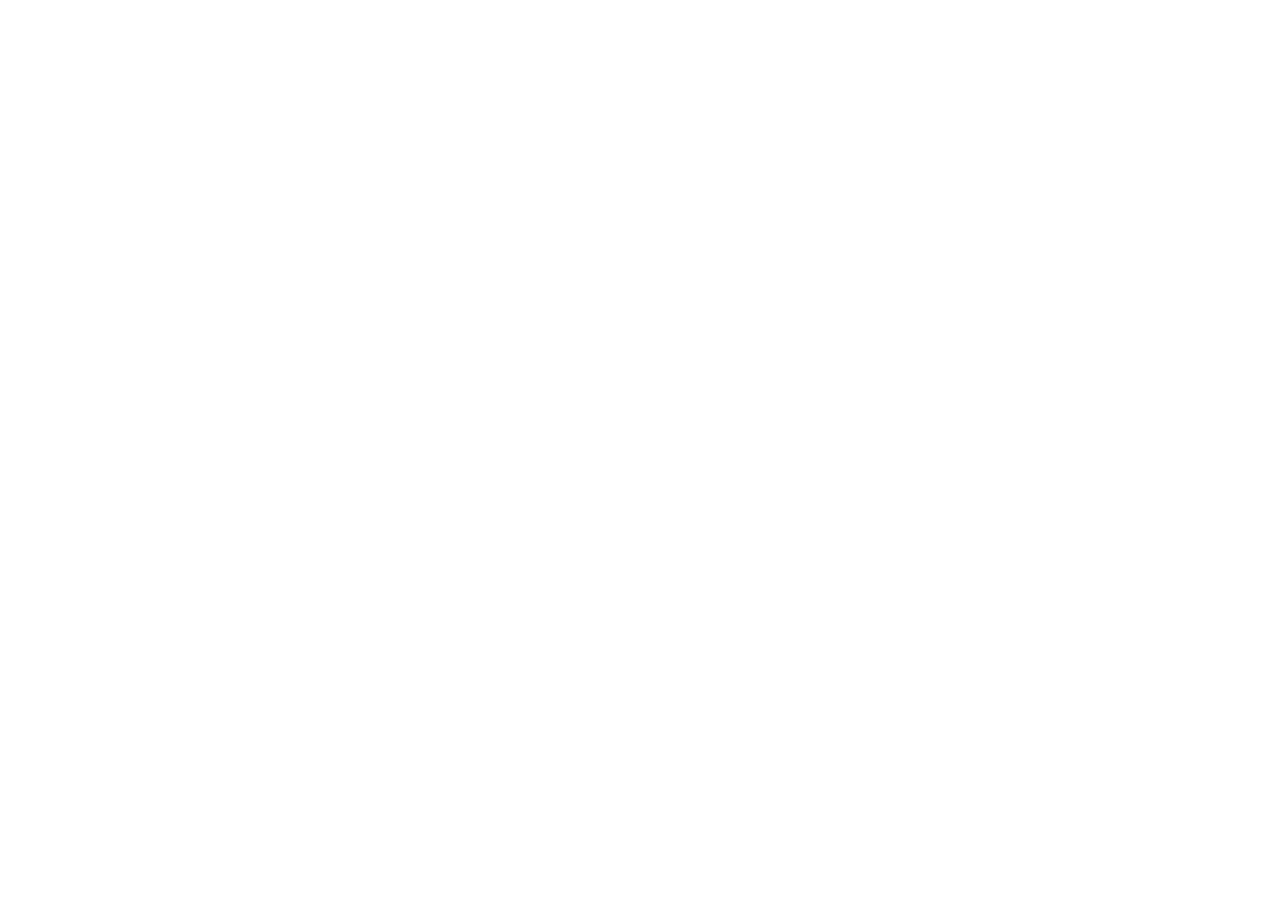
==== commit 8d03fbfe: "Fixed absolute paths" ====
--- a/index.html
+++ b/index.html
@@ -15,8 +15,8 @@
     <script type="application/ld+json">
       {"@context":"https://schema.org","@type":"Organization","name":"FullSpecs","url":"/"}
     </script>
-    <script type="module" crossorigin src="/assets/index-yS5Rav6q.js"></script>
-    <link rel="stylesheet" crossorigin href="/assets/index-DMtB1wor.css">
+    <script type="module" crossorigin src="/fullspecs-preview/assets/index-D_sfBxAx.js"></script>
+    <link rel="stylesheet" crossorigin href="/fullspecs-preview/assets/index-DMtB1wor.css">
   </head>
 
   <body>
